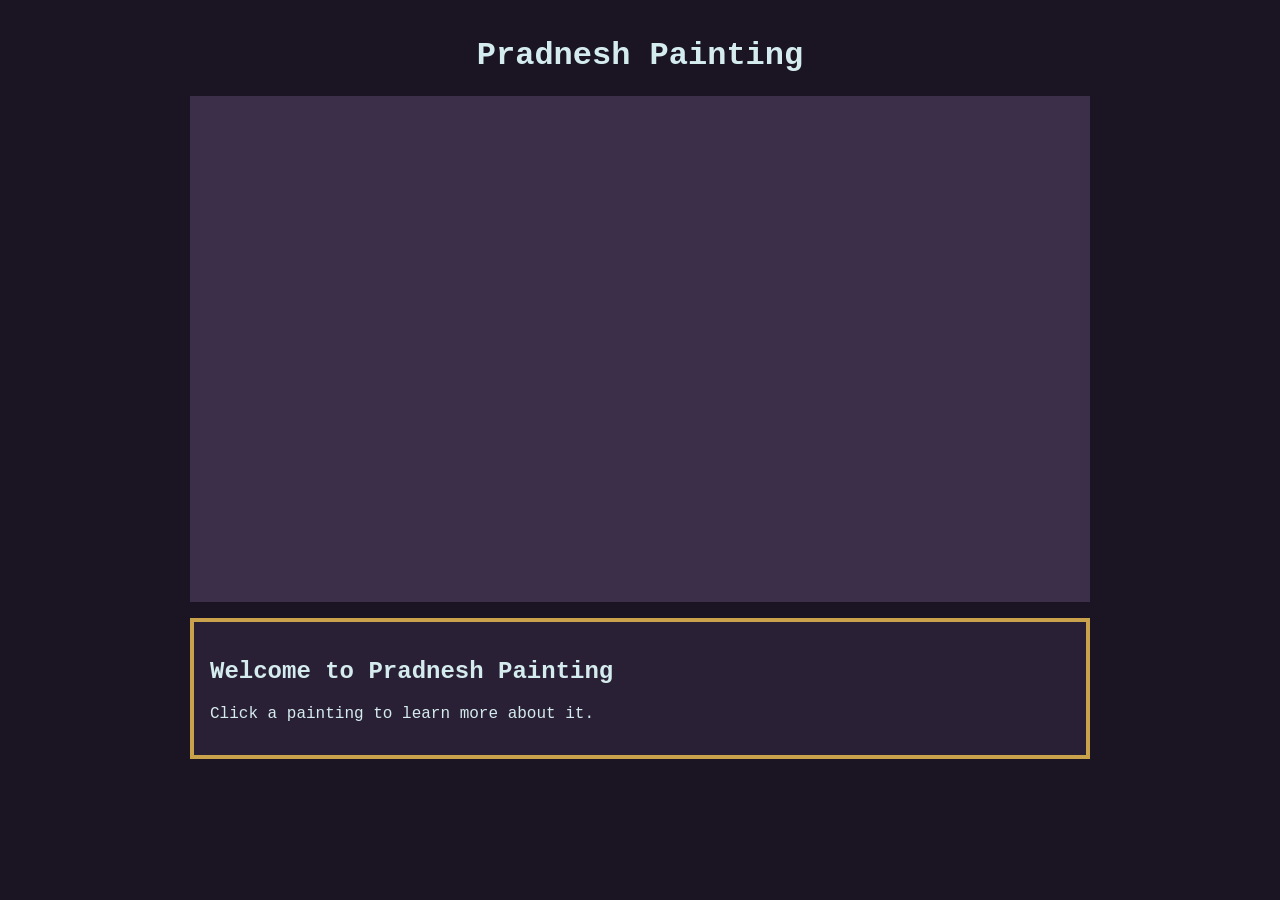
==== index.html @ 7d8942a1 "A basic Layout ..." ====
<!DOCTYPE html>
<html lang="en">
<head>
    <meta charset="UTF-8">
    <meta name="viewport" content="width=device-width, initial-scale=1">
    <title>Pradnesh Painting</title>
    <link rel="stylesheet" href="style.css">
</head>
<body>
    <h1>Pradnesh Painting</h1>

    <!--Some kind of museum image. and painting wale(buttons) are supposed to be placed on top of it by script.js-->
    <div class="museum" id="museum">
        <!-- buttons are supposed to be here -->
    </div>
        <!--Description under the bunch of paintings -->
        <section class="info" id="info" aria-live="polite">
           <h2 id="info-title">Welcome to Pradnesh Painting</h2>
           <p id="info-text">Click a painting to learn more about it.</p>
           <a id="info-link" href="#" target="_blank" hidden>View project</a>
        </section>

        <script src="script.js"></script>
    </body>
</html>
---- style.css ----
body {
    margin:0;
    padding: 16px;
    background: #1a1423;
    color: #d5ecee;
    font-family: "Courier New", monospace;
    text-align: center;
}

.museum {
    position: relative;
    width:min(100%, 900px);
    aspect-ratio: 16/9;
    margin: 0 auto;
    background-color: #3b2f4a;
    background-image: url("images/museum.png");
    background-size: 100% 100%;
    image-rendering:pixelated;
}

.painting {
    position:absolute;
    padding: 0;
    border: 4px solid #c9a24b;
    background-size: 100% 100%;
    image-rendering:pixelated;
    cursor:pointer;
    transition: transform 0.15s;
}

.painting:hover,
.painting:focus-visible {
    transform: scale(1.08);
    outline: 3px solid #fff;
}


.info {
    width: min(100%, 900px);
    margin: 16px auto 0;
    padding: 16px;
    box-sizing:border-box;
    border: 4px solid #c9a24b;
    background: #2a2036;
    text-align: left;
}

.info a {color: #ffd36b; }
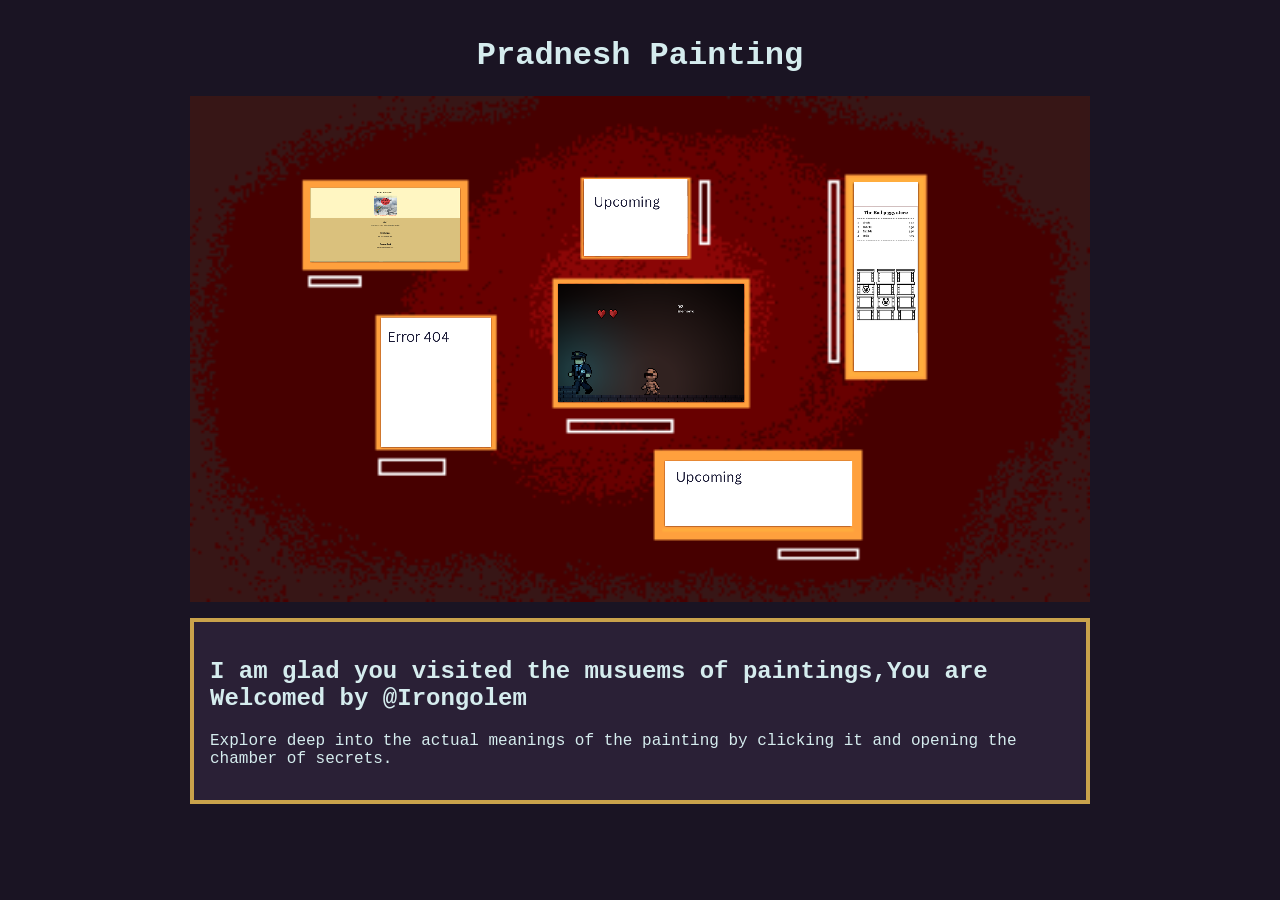
==== commit 16074bb8: "Polishing the website" ====
--- a/index.html
+++ b/index.html
@@ -15,8 +15,8 @@
     </div>
         <!--Description under the bunch of paintings -->
         <section class="info" id="info" aria-live="polite">
-           <h2 id="info-title">Welcome to Pradnesh Painting</h2>
-           <p id="info-text">Click a painting to learn more about it.</p>
+           <h2 id="info-title">I am glad you visited the musuems of paintings,You are Welcomed by @Irongolem</h2>
+           <p id="info-text">Explore deep into the actual meanings of the painting by clicking it and opening the chamber of secrets.</p>
            <a id="info-link" href="#" target="_blank" hidden>View project</a>
         </section>
 
--- a/style.css
+++ b/style.css
@@ -13,7 +13,7 @@
     aspect-ratio: 16/9;
     margin: 0 auto;
     background-color: #3b2f4a;
-    background-image: url("images/museum.png");
+    background-image: url("BGWEB.png");
     background-size: 100% 100%;
     image-rendering:pixelated;
 }
@@ -21,17 +21,15 @@
 .painting {
     position:absolute;
     padding: 0;
-    border: 4px solid #c9a24b;
-    background-size: 100% 100%;
-    image-rendering:pixelated;
+    border: none;
+    background: transparent;
     cursor:pointer;
-    transition: transform 0.15s;
 }
 
 .painting:hover,
-.painting:focus-visible {
-    transform: scale(1.08);
-    outline: 3px solid #fff;
+.painting:focus-visible ,
+.painting.active {
+    outline: 3px solid #ffd36b;
 }
 
 
